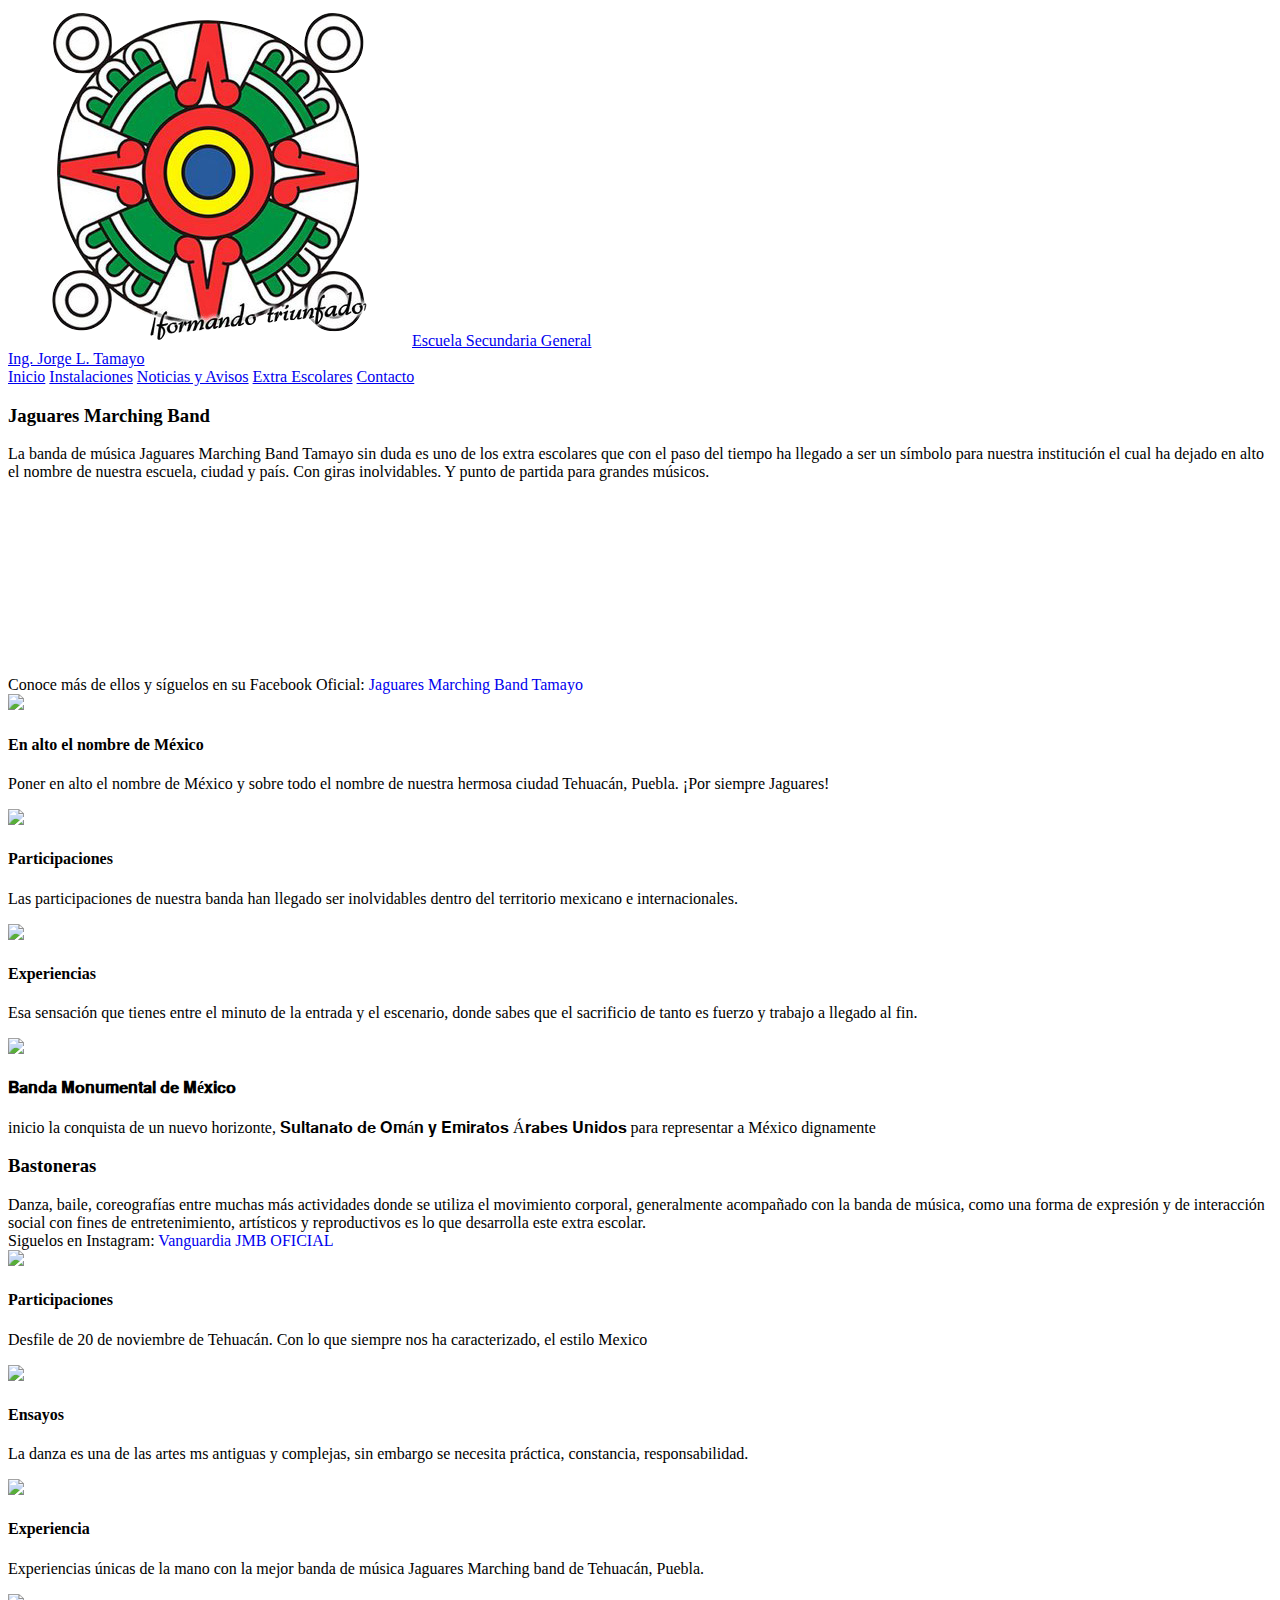
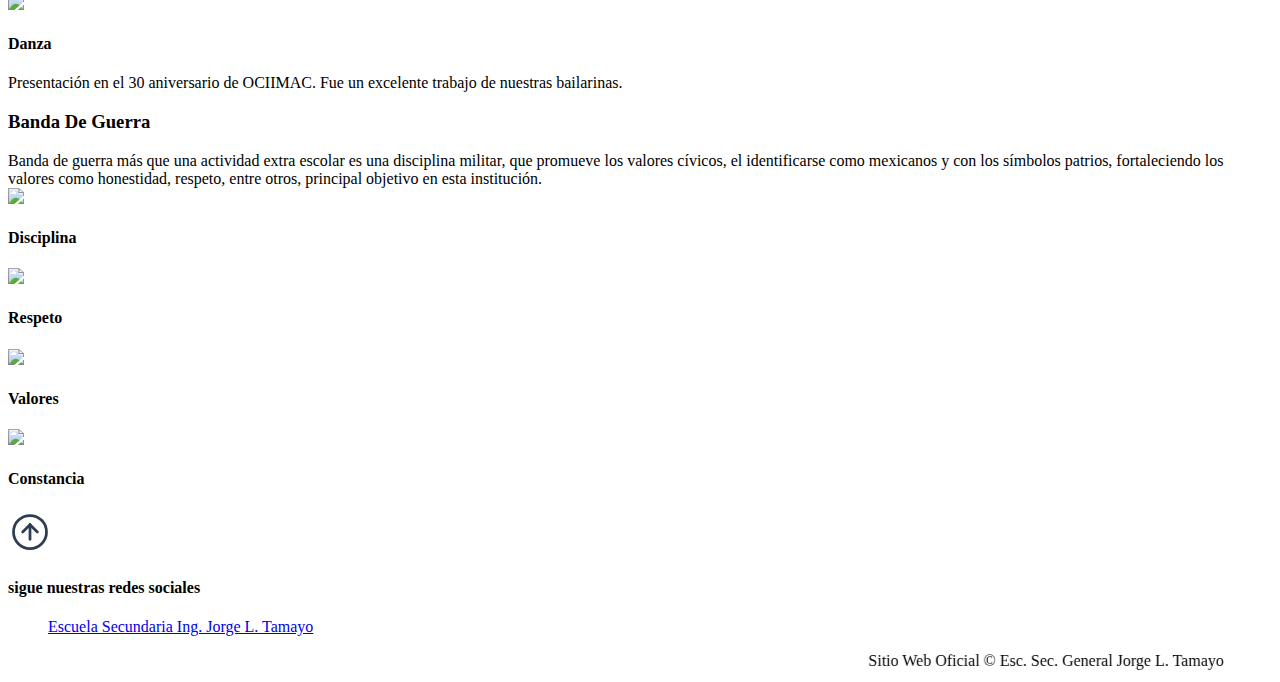
==== Extra-escolares.html @ b9aaf8cb "Add files via upload" ====
<!DOCTYPE html>
<html lang="es">
<head>
	<meta charset="utf-8">
	<meta name="viewport" content="width=device-width, initial-scale=1.0">
	<title img src="img/logo.png">Extra Escolares</title>
	<link rel="shortcut icon" href="img/logoencabezado.jpg">
	<link rel="stylesheet" type="text/css" href="css/Normalize.css">
	<link rel="stylesheet" type="text/css" href="css/styles.css">
	<link rel = "preconnect" href = "https://fonts.gstatic.com">
	<link href = "https://fonts.googleapis.com/css2? family = Asar & display = swap" rel = "hoja de estilo ">
	<link rel = "preconnect" href = "https://fonts.googleapis.com">
	<link rel = "preconnect" href = "https://fonts.gstatic.com" crossorigin>
	<link href = "https: //fonts.googleapis.com/css2? family = Pacifico & display = swap "rel =" stylesheet ">
</head>
 <body>

 	<div id="fb-root"></div>
			<script async defer crossorigin="anonymous" src="https://connect.facebook.net/es_LA/sdk.js#xfbml=1&version=v12.0" nonce="NrGkIXna"></script>
		<div id="fb-root"></div>
			<script async defer crossorigin="anonymous" src="https://connect.facebook.net/es_LA/sdk.js#xfbml=1&version=v12.0" nonce="s1zA223I"></script>

	<div class="encabezado union">

		<img class="logo" src="img/logo.png">
		<a class="no-margin text-resaltar mayusculas text-decoration" href="index.html"> Escuela  Secundaria  General <br> Ing. Jorge L. Tamayo</a>

	</div>
					
    <nav class="centrar navegacion">

		<a  href="index.html">Inicio</a>					 
		<a  href="Instalaciones.html">Instalaciones</a>					 
		<a  href="Noticia-Aviso.html">Noticias y Avisos</a>					 
		<a  href="Extra-escolares.html">Extra Escolares</a>				 
		<a  href="Contacto.html">Contacto</a>		

	</nav>

  <div class="part-red centrar color-text">
  	<h3>Jaguares Marching Band</h3>
  </div>

  <div class="Jaguares">  

  		La banda de música Jaguares Marching Band Tamayo sin duda es uno de 
  		los extra escolares que con el paso del tiempo ha llegado a ser un 
  		símbolo para nuestra institución el cual ha dejado en alto el nombre
  		 de nuestra escuela, ciudad y país. Con giras inolvidables. 
  		 Y punto de partida para grandes músicos.<br>
  		 Conoce más de ellos y síguelos en su Facebook Oficial: <a style="text-decoration: none;" href="https://www.facebook.com/TAMAYOJMB/">Jaguares Marching Band Tamayo</a>	

  	<iframe src="https://www.facebook.com/plugins/video.php?height=209&href=https%3A%2F%2Fwww.facebook.com%2FMarchingBandTeziutlanoficial%2Fvideos%2F203889508435035%2F&show_text=false&width=560&t=0" width="560" height="209" style="border:none;overflow:hidden" scrolling="no" frameborder="0" allowfullscreen="true" allow="autoplay; clipboard-write; encrypted-media; picture-in-picture; web-share" allowFullScreen="true"></iframe>

  </div>

    	<div class="container-invitados">
        <div class="card">
            <img src="IMG/bandamusica1.jpg">
            <h4>En alto el nombre de México</h4>
            <p>Poner en alto el nombre de México y sobre todo el nombre de nuestra hermosa ciudad Tehuacán, Puebla. ¡Por siempre Jaguares!</p>
            
        </div>
        
        <div class="card">
            <img src="IMG/bandamusica2.jpg">
            <h4>Participaciones</h4>
            <p>Las participaciones de nuestra banda han llegado ser inolvidables dentro del territorio mexicano e internacionales.</p>
            
        </div>
        
        <div class="card">
            <img src="IMG/bandamusica3.jpg">
            <h4>Experiencias</h4>
            <p>Esa sensación que tienes entre el minuto de la entrada y el escenario, donde sabes que el sacrificio de tanto es fuerzo y trabajo a llegado al fin.</p>
           
        </div>

        <div class="card">
            <img src="IMG/bandamusica4.jpg">
            <h4>𝐁𝐚𝐧𝐝𝐚 𝐌𝐨𝐧𝐮𝐦𝐞𝐧𝐭𝐚𝐥 𝐝𝐞 𝐌é𝐱𝐢𝐜𝐨</h4>
            <p>inicio la conquista de un nuevo horizonte, 𝐒𝐮𝐥𝐭𝐚𝐧𝐚𝐭𝐨 𝐝𝐞 𝐎𝐦á𝐧 𝐲 𝐄𝐦𝐢𝐫𝐚𝐭𝐨𝐬 Á𝐫𝐚𝐛𝐞𝐬 𝐔𝐧𝐢𝐝𝐨𝐬  para representar a México dignamente</p>
            
        </div>
      </div>

  

  <div class="part-red centrar color-text">
  	<h3>Bastoneras</h3>
  </div>
    <div class="bastoneras">
  	  
  		Danza, baile, coreografías entre muchas más actividades donde se utiliza el 
  		movimiento corporal, generalmente acompañado con la banda de música, como 
  		una forma de expresión y de interacción social con fines de entretenimiento, 
  		artísticos y reproductivos es lo que desarrolla este extra escolar.<br>	
  		Siguelos en Instagram: <a style="text-decoration: none;" href="https://www.instagram.com/vanguardia_jmb/?hl=es-la">Vanguardia JMB OFICIAL</a>
  </div>
    	<!-- tarjetas presentacion -->
  	 <div class="container-invitados">
        <div class="card">
            <img src="IMG/bastoneras1.jpg">
            <h4>Participaciones</h4>
            <p>Desfile de 20 de noviembre de Tehuacán. Con lo que siempre nos ha caracterizado, el estilo Mexico</p>
            
        </div>
        
        <div class="card">
            <img src="IMG/bastoneras2.jpg">
            <h4>Ensayos</h4>
            <p>La danza es una de las artes ms antiguas y complejas, sin embargo se necesita práctica, constancia, responsabilidad.</p>
            
        </div>
        
        <div class="card">
            <img src="IMG/bastoneras3.jpg">
            <h4>Experiencia</h4>
            <p>Experiencias únicas de la mano con la mejor banda de música Jaguares Marching band de Tehuacán, Puebla.</p>
            
        </div>

        <div class="card">
            <img src="IMG/bastoneras4.jpg">
            <h4>Danza</h4>
            <p> Presentación en el 30 aniversario de OCIIMAC.
								Fue un excelente trabajo de nuestras bailarinas.</p>
            
        </div>
        
    </div>


  <div class="part-red centrar color-text">
  	<h3>Banda De Guerra</h3>
  </div>
    <div class="bandaguerra">
  	  Banda de guerra más que una actividad extra escolar es una disciplina militar, 
  		que promueve los valores cívicos, el identificarse como mexicanos y con los 
  		símbolos patrios, fortaleciendo los valores como honestidad, respeto, entre otros, 
  		principal objetivo en esta institución.  
  </div>
    	<div class="container-invitados">
        <div class="card">
            <img src="img/bandaguerra1.jpg">
            <h4>Disciplina</h4>
            <p></p>
            
        </div>
        
        <div class="card">
            <img src="img/bandaguerra2.jpg">
            <h4>Respeto</h4>
            <p></p>
            
        </div>
        
        <div class="card">
            <img src="img/bandaguerra3.jpg">
            <h4>Valores</h4>
            <p></p>
            
        </div>

        <div class="card">
            <img src="img/bandaguerra4.jpg">
            <h4>Constancia</h4>
            <p></p>
            
        </div>
      </div>

<a href="#" class="btn-flotante centrar"> 

 		<svg xmlns="http://www.w3.org/2000/svg" class="icon icon-tabler icon-tabler-arrow-up-circle" width="44" height="44" viewBox="0 0 24 24" stroke-width="1.5" stroke="#2c3e50" fill="none" stroke-linecap="round" stroke-linejoin="round">
 		<path stroke="none" d="M0 0h24v24H0z" fill="none"/>
		<circle cx="12" cy="12" r="9" />
		<line x1="12" y1="8" x2="8" y2="12" />
		<line x1="12" y1="8" x2="12" y2="16" />
		 <line x1="16" y1="12" x2="12" y2="8" />
		</svg>

	</a>

 	<footer class="footer ">
 		<h4 class="mayusculas centrar">sigue nuestras redes sociales</h4>
 		<div class="redes ">

 			<div style="text-align: center;" class="fb-like" data-href="https://www.facebook.com/Escuela-Secundaria-Ing-Jorge-L-Tamayo-337549193010382" data-width="" data-layout="box_count" data-action="like" data-size="small" data-share="true"></div>	

 			<div class="fb-page" data-href="https://www.facebook.com/Escuela-Secundaria-Ing-Jorge-L-Tamayo-337549193010382/" data-tabs="timeline" data-width="" data-height="80" data-small-header="true" data-adapt-container-width="true" data-hide-cover="false" data-show-facepile="true"><blockquote cite="https://www.facebook.com/Escuela-Secundaria-Ing-Jorge-L-Tamayo-337549193010382/" class="fb-xfbml-parse-ignore"><a href="https://www.facebook.com/Escuela-Secundaria-Ing-Jorge-L-Tamayo-337549193010382/">Escuela Secundaria Ing. Jorge L. Tamayo</a></blockquote></div>		
 		</div>	
 		
 		<div class="centrar">
 			<MARQUEE BEHAVIOR=ALTERNATE small>Sitio Web Oficial &copy Esc. Sec. General Jorge L. Tamayo</MARQUEE>
 		</div>

 	</footer>

 </body>
 </html>
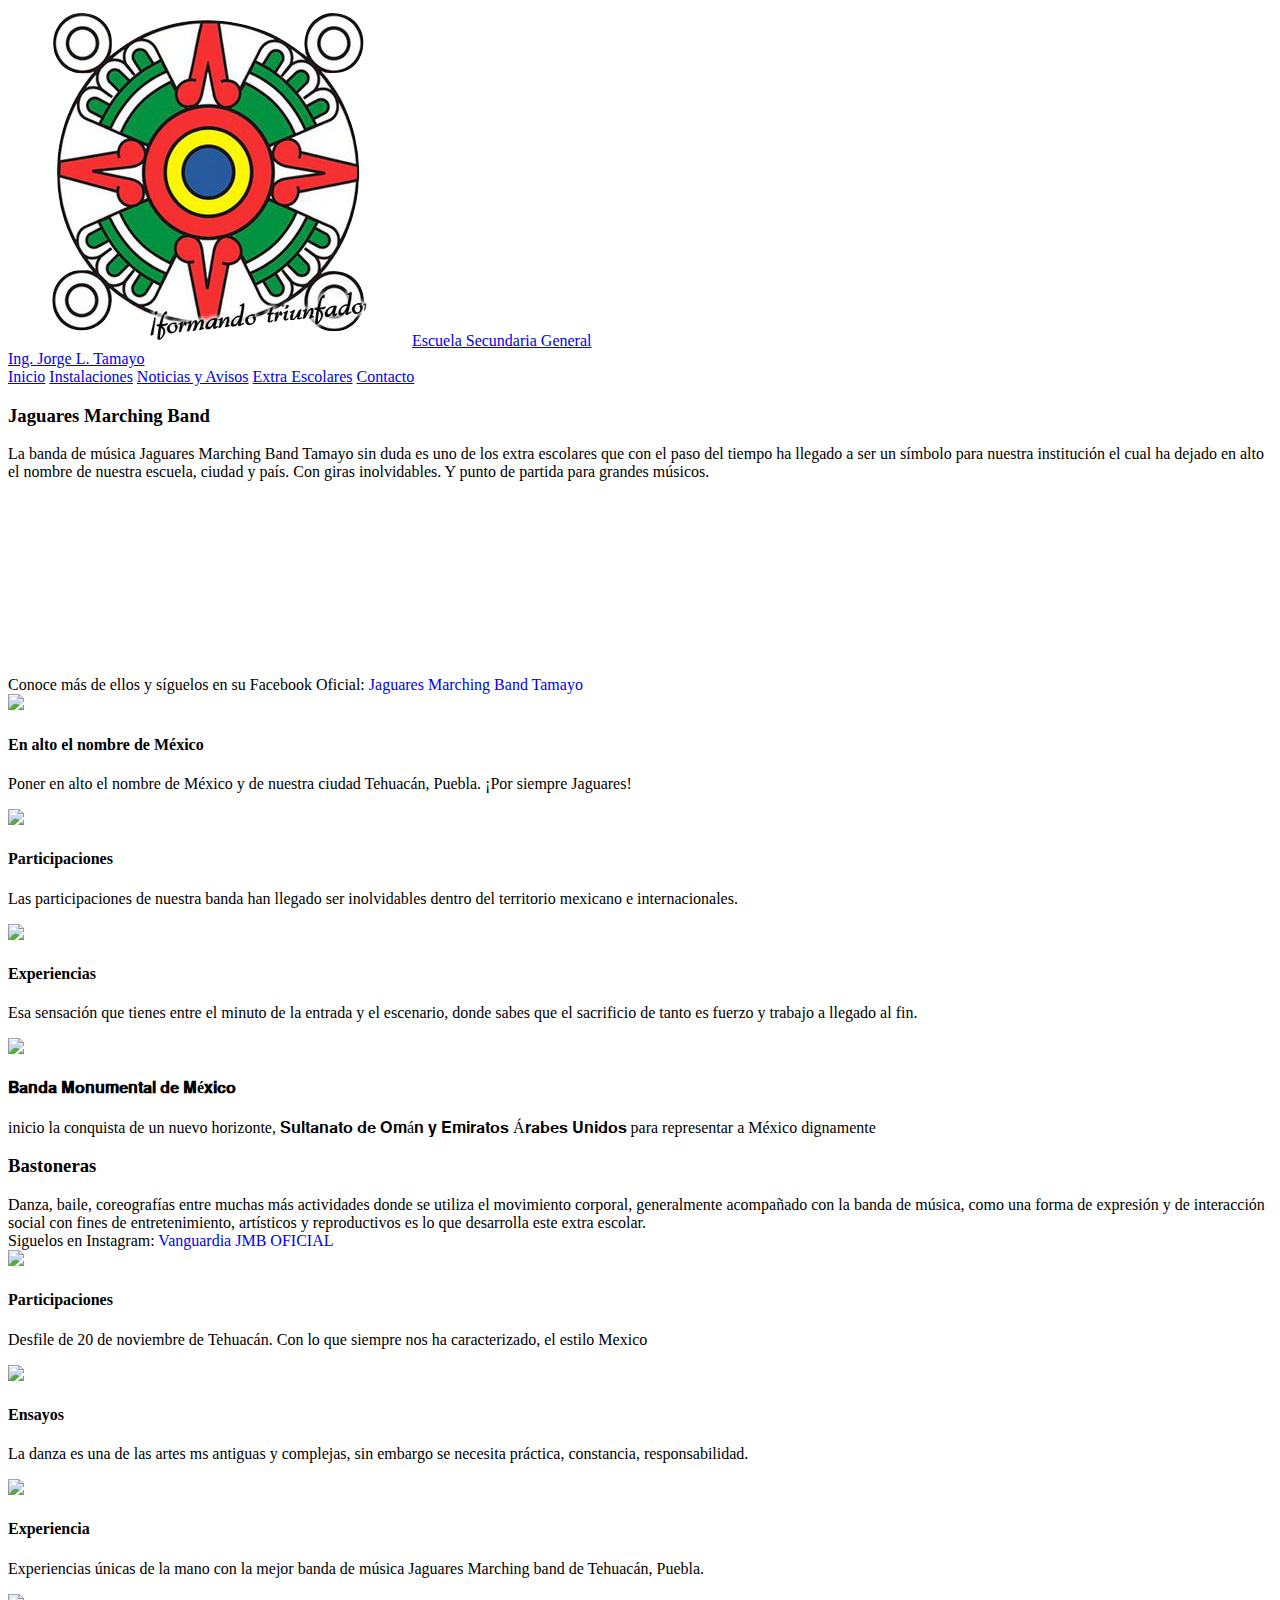
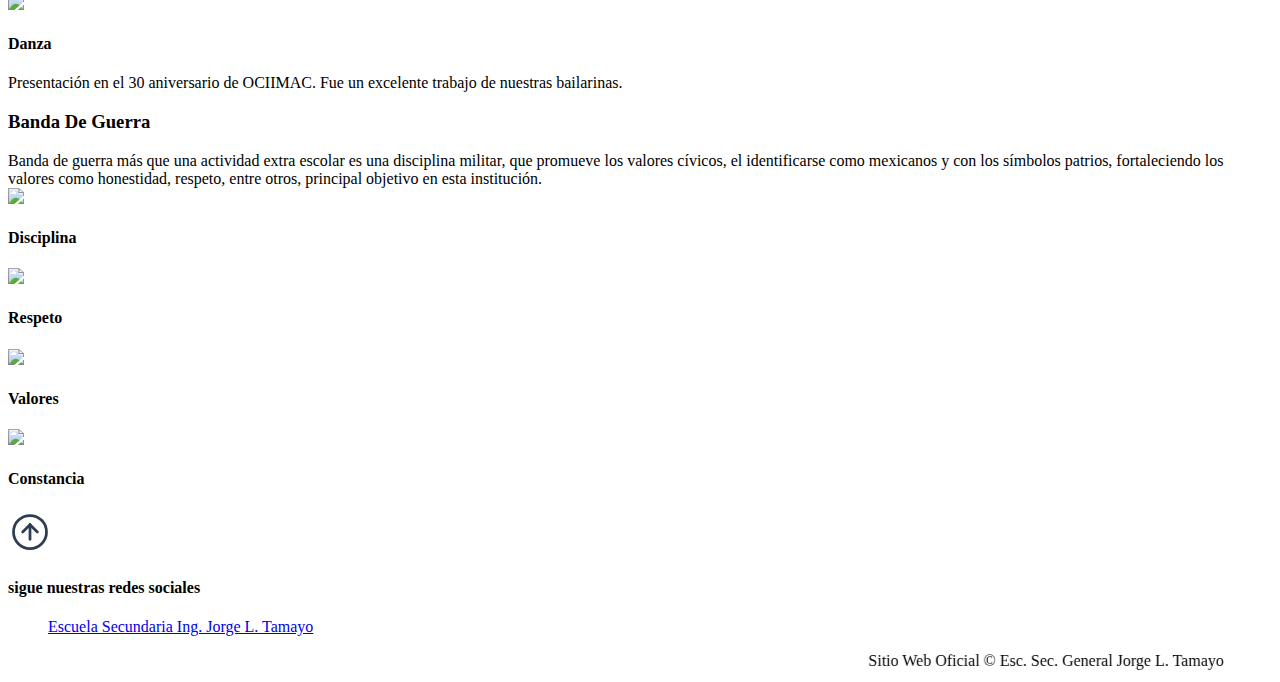
==== commit 14aaf5d4: "Update Extra-escolares.html" ====
--- a/Extra-escolares.html
+++ b/Extra-escolares.html
@@ -58,7 +58,7 @@
         <div class="card">
             <img src="IMG/bandamusica1.jpg">
             <h4>En alto el nombre de México</h4>
-            <p>Poner en alto el nombre de México y sobre todo el nombre de nuestra hermosa ciudad Tehuacán, Puebla. ¡Por siempre Jaguares!</p>
+            <p>Poner en alto el nombre de México y de nuestra ciudad Tehuacán, Puebla. ¡Por siempre Jaguares!</p>
             
         </div>
         
@@ -198,4 +198,4 @@
  	</footer>
 
  </body>
- </html>+ </html>
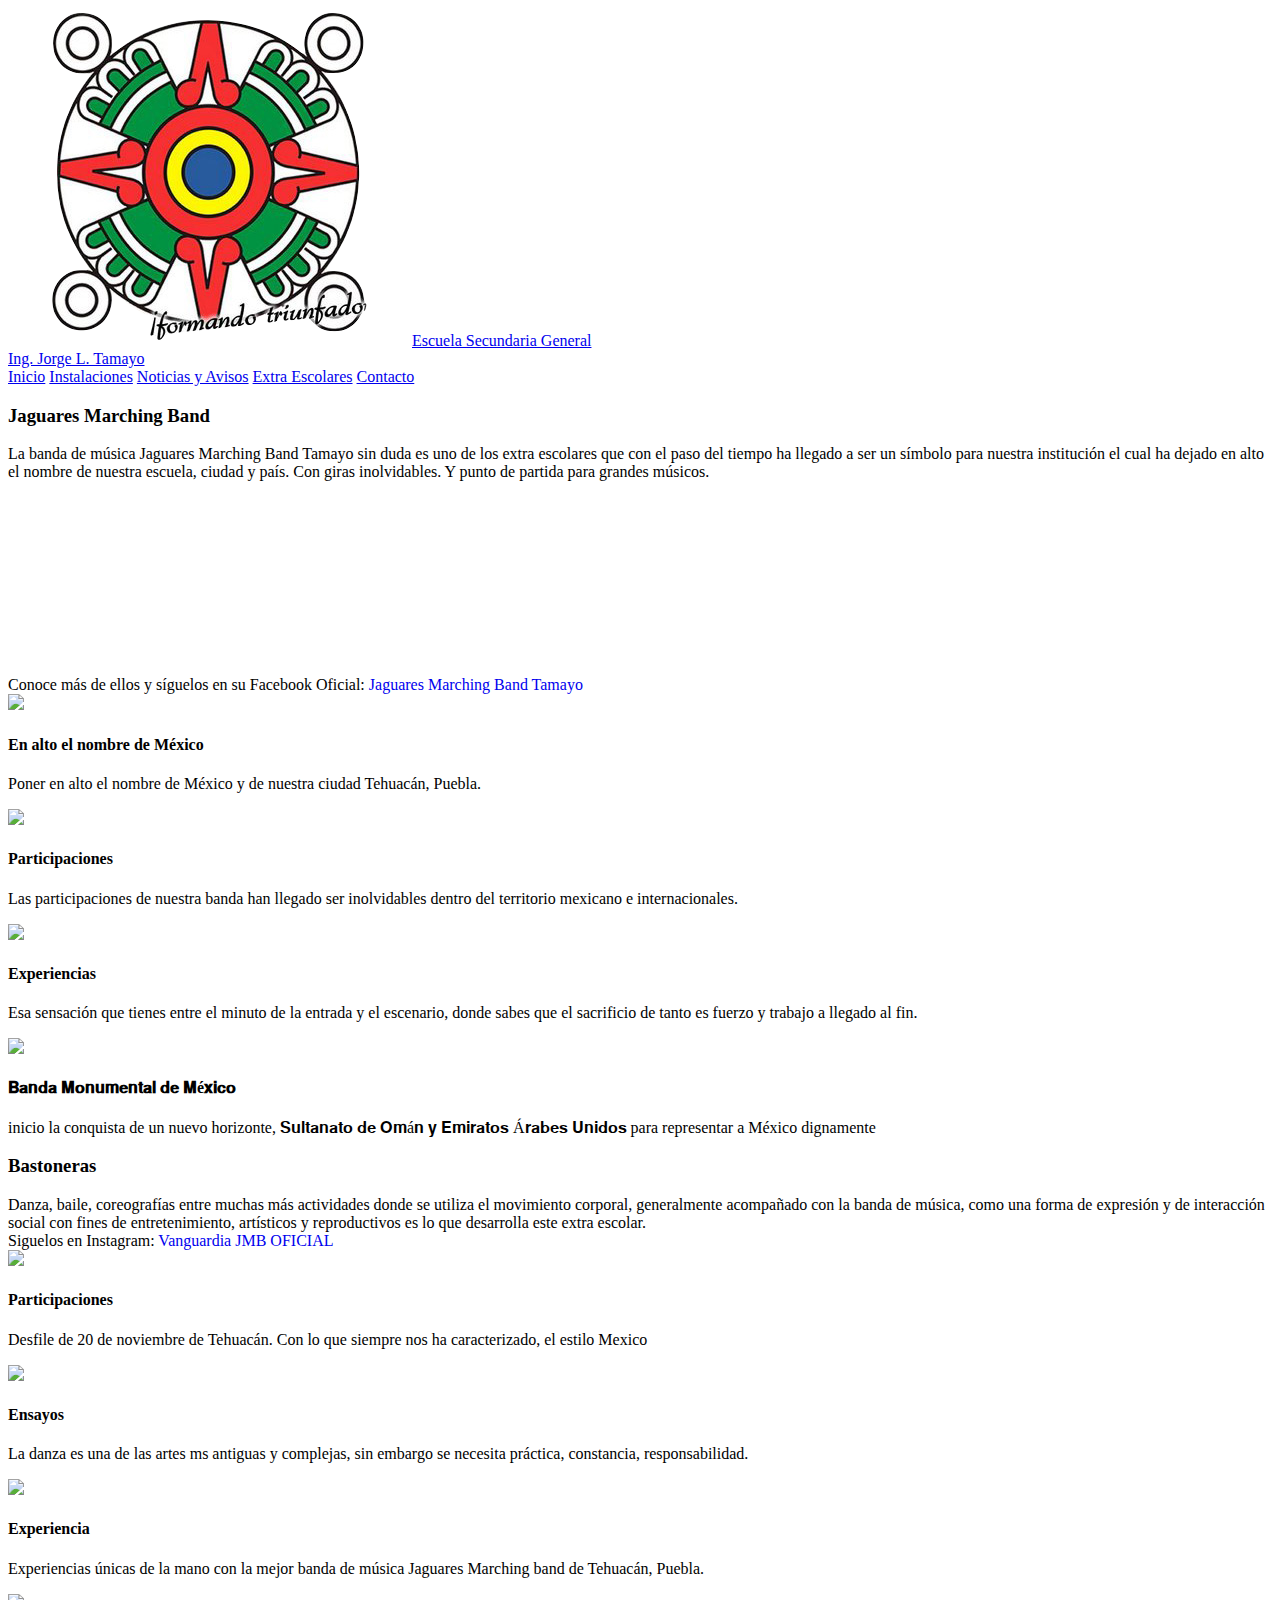
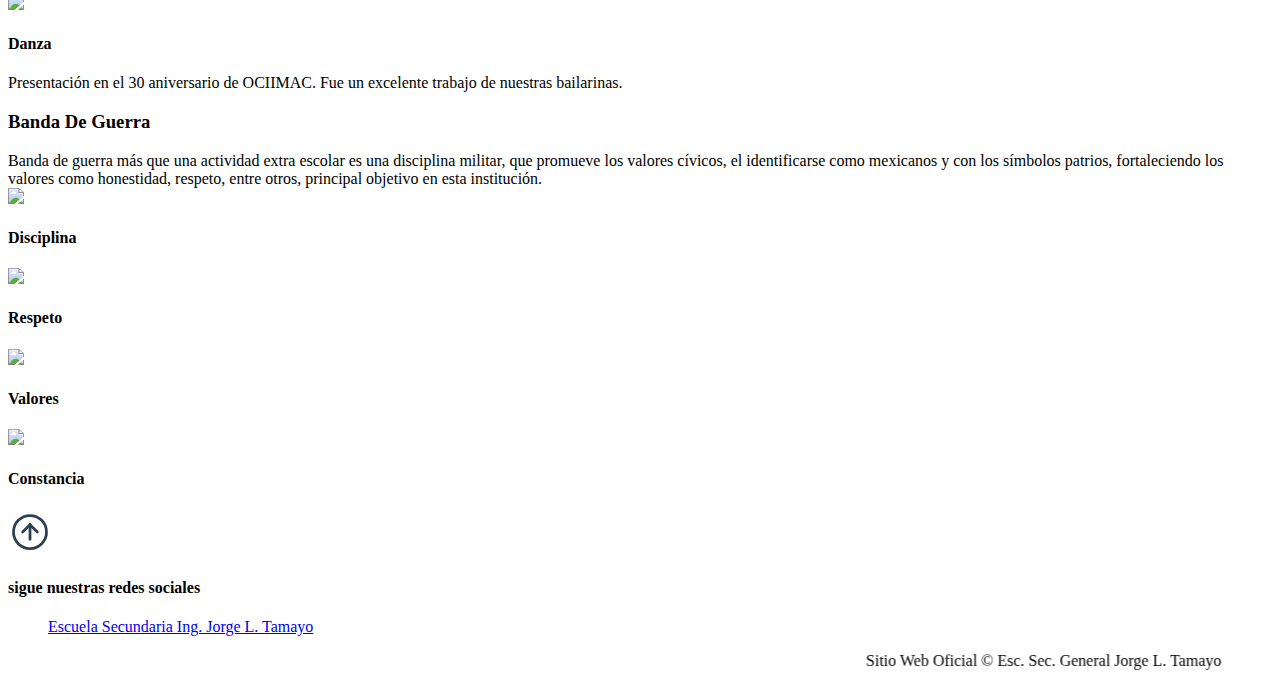
==== commit fbb78e32: "Update Extra-escolares.html" ====
--- a/Extra-escolares.html
+++ b/Extra-escolares.html
@@ -58,7 +58,7 @@
         <div class="card">
             <img src="IMG/bandamusica1.jpg">
             <h4>En alto el nombre de México</h4>
-            <p>Poner en alto el nombre de México y de nuestra ciudad Tehuacán, Puebla. ¡Por siempre Jaguares!</p>
+            <p>Poner en alto el nombre de México y de nuestra ciudad Tehuacán, Puebla.</p>
             
         </div>
         
